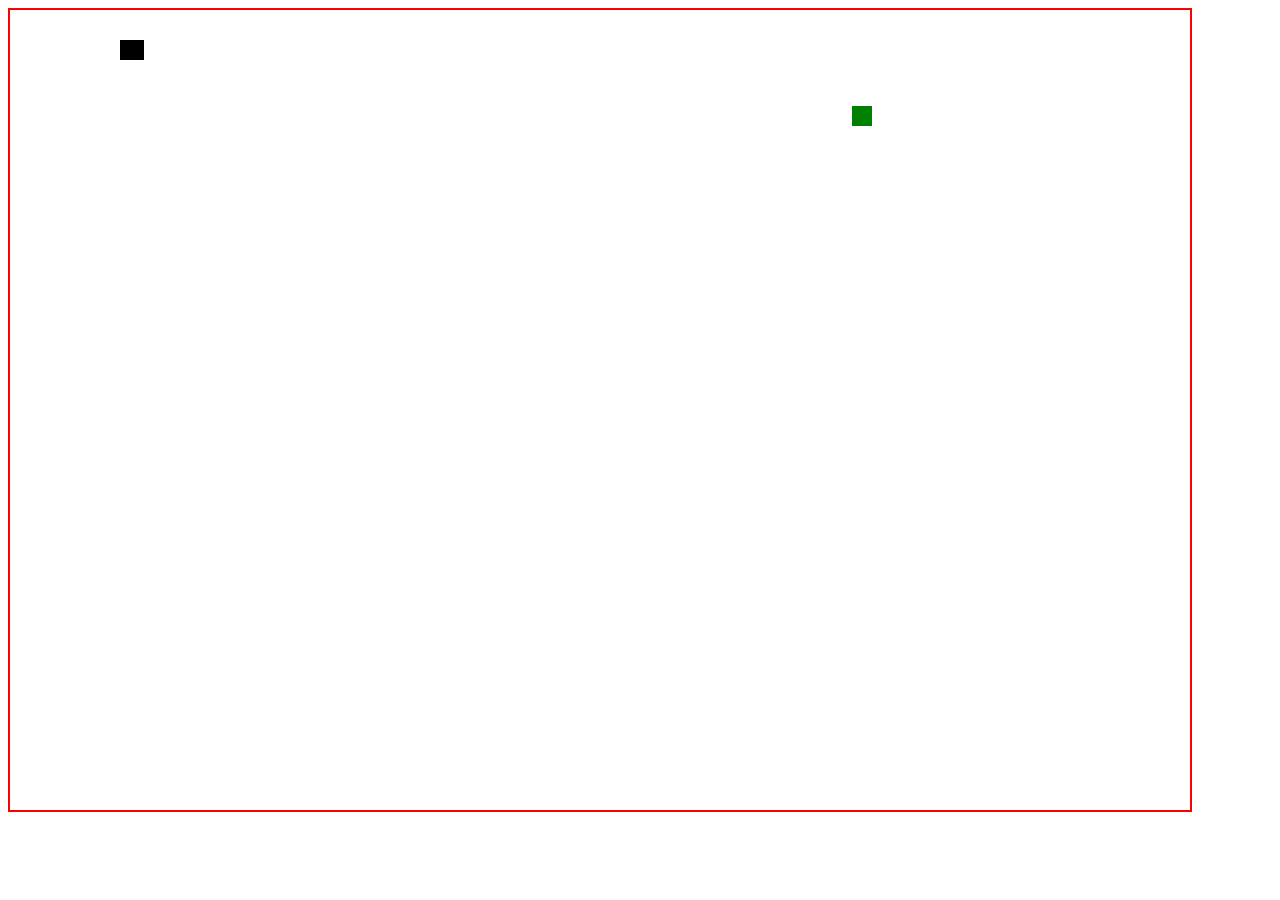
==== index2.html @ 8636dbc4 "Initial commit - Seed and Snake class" ====
<!DOCTYPE html>
<html lang="en">

<head>
    <meta charset="UTF-8">
    <meta name="viewport" content="width=device-width, initial-scale=1.0">
    <title>Document</title>
    <style>
        canvas {
            border: 2px solid red;
        }
    </style>
</head>

<body>
    <canvas></canvas>
    <img src="https://encrypted-tbn0.gstatic.com/images?q=tbn:ANd9GcRL6Rj7E1dqHWiMT33Rr7EFc34uVtXqiTkh9uNz-lD7SEbsfMCo884XtiRzryrQamuZ5Qc&usqp=CAU"
        alt="das" style="display: none;">
    <script src="./Snake.js"></script>
    <script src="./Seed.js"></script>
    <script>
        const canvas = document.querySelector('canvas')
        canvas.width = innerWidth - 100
        canvas.height = innerHeight - 100
        const context = canvas.getContext('2d')
        const _snake = new Snake(context)
        const _seed = new Seed(context, _snake, canvas)
        const image = document.querySelector('img')
        var obj_animation = null
        _seed.newSeed()
        function animate() {
            obj_animation = requestAnimationFrame(animate)
            context.clearRect(0, 0, innerWidth, innerHeight)
            _seed.draw()
            _snake.draw()
            if (_snake.x < 0 || _snake.x > canvas.width - _snake.size || _snake.y < 0 || _snake.y > canvas.height - _snake.size) {
                cancelAnimationFrame(obj_animation)
                if (confirm('game over? Start again?')) {
                    _snake.snake_length = [[_snake.size, _snake.size]]
                    _snake.x = 10 + _snake.size
                    _snake.y = 10 + _snake.size
                    _snake.speed = 2
                    _snake.direction = 'right'
                    requestAnimationFrame(animate)
                }
            }
            _seed.isEat()
        }
        window.addEventListener('keydown', function (e) {
            switch (e.key) {
                case 'ArrowLeft':
                case 'a':
                    {
                        preventGoBack('left', 'right')
                        break
                    }
                case 'ArrowRight':
                case 'd':
                    {
                        preventGoBack('right', 'left')
                        break
                    }
                case 'ArrowUp':
                case 'w':
                    {
                        preventGoBack('up', 'down')
                        break
                    }
                case 'ArrowDown':
                case 's':
                    {
                        preventGoBack('down', 'up')
                        break
                    }
            }
        })
        animate()
        function preventGoBack(direction, preventDirection) {
            if (_snake.direction !== preventDirection || _snake.speed == 0) {
                if (_snake.direction === direction) _snake.speed += 5
                else _snake.speed = 2
                _snake.direction = direction
            }
            else {
                _snake.speed -= 5
                if (_snake.speed < 0) _snake.speed = 0

            }
        }
    </script>
</body>

</html>
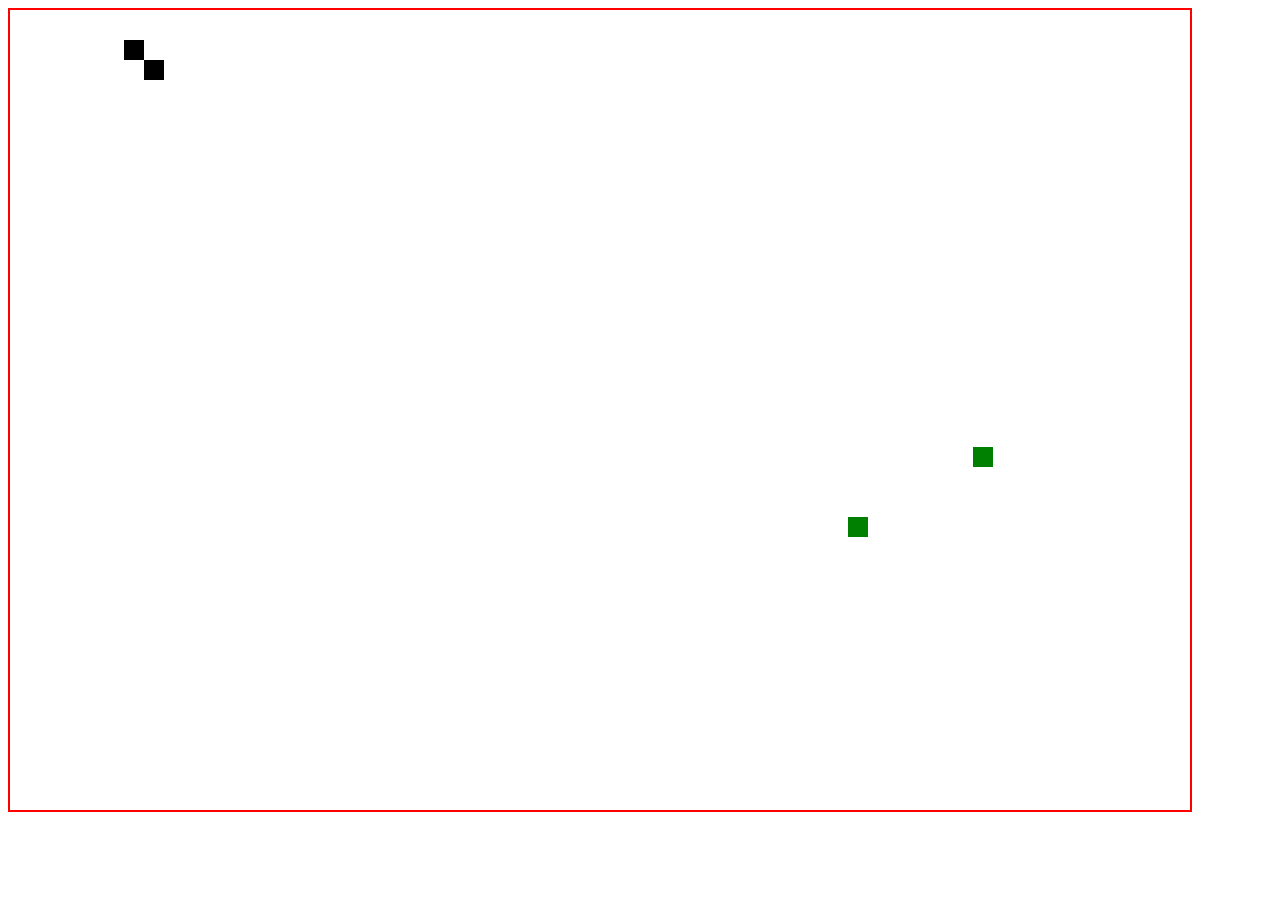
==== commit 0425412f: "Snake Control, seed can eaten by multiple snake" ====
--- a/index2.html
+++ b/index2.html
@@ -18,21 +18,29 @@
         alt="das" style="display: none;">
     <script src="./Snake.js"></script>
     <script src="./Seed.js"></script>
+    <script src="./SnakeControl.js"></script>
     <script>
         const canvas = document.querySelector('canvas')
         canvas.width = innerWidth - 100
         canvas.height = innerHeight - 100
         const context = canvas.getContext('2d')
         const _snake = new Snake(context)
-        const _seed = new Seed(context, _snake, canvas)
+        const _snake2 = new Snake(context)
+        _snake2.x += _snake2.size
+        _snake2.y += _snake2.size
+        const _seed = new Seed(context, [_snake, _snake2], canvas)
+        const _seed2 = new Seed(context, [_snake, _snake2], canvas)
         const image = document.querySelector('img')
+        _seed.newSeed()
+        _seed2.newSeed()
         var obj_animation = null
-        _seed.newSeed()
         function animate() {
             obj_animation = requestAnimationFrame(animate)
             context.clearRect(0, 0, innerWidth, innerHeight)
             _seed.draw()
+            _seed2.draw()
             _snake.draw()
+            _snake2.draw()
             if (_snake.x < 0 || _snake.x > canvas.width - _snake.size || _snake.y < 0 || _snake.y > canvas.height - _snake.size) {
                 cancelAnimationFrame(obj_animation)
                 if (confirm('game over? Start again?')) {
@@ -44,49 +52,13 @@
                     requestAnimationFrame(animate)
                 }
             }
-            _seed.isEat()
+            _seed.isEat();
+            _seed2.isEat();
         }
-        window.addEventListener('keydown', function (e) {
-            switch (e.key) {
-                case 'ArrowLeft':
-                case 'a':
-                    {
-                        preventGoBack('left', 'right')
-                        break
-                    }
-                case 'ArrowRight':
-                case 'd':
-                    {
-                        preventGoBack('right', 'left')
-                        break
-                    }
-                case 'ArrowUp':
-                case 'w':
-                    {
-                        preventGoBack('up', 'down')
-                        break
-                    }
-                case 'ArrowDown':
-                case 's':
-                    {
-                        preventGoBack('down', 'up')
-                        break
-                    }
-            }
-        })
-        animate()
-        function preventGoBack(direction, preventDirection) {
-            if (_snake.direction !== preventDirection || _snake.speed == 0) {
-                if (_snake.direction === direction) _snake.speed += 5
-                else _snake.speed = 2
-                _snake.direction = direction
-            }
-            else {
-                _snake.speed -= 5
-                if (_snake.speed < 0) _snake.speed = 0
+        animate();
 
-            }
-        }
+        (new SnakeControl(_snake, window)).keyDownEvent();
+        (new SnakeControl(_snake2, window)).keyDownEvent()
     </script>
 </body>
 
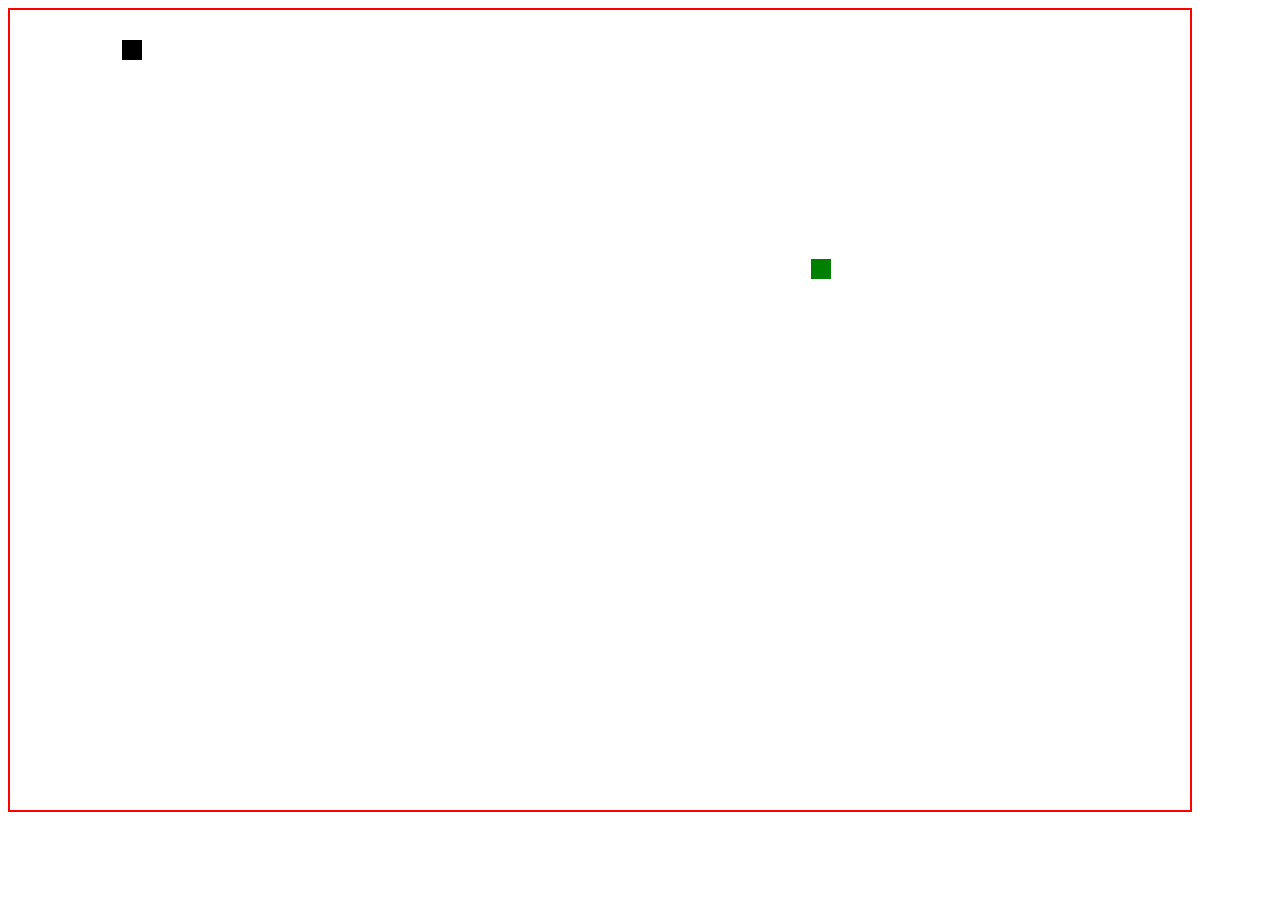
==== commit dab0ed2e: "just one snake and one seed" ====
--- a/index2.html
+++ b/index2.html
@@ -19,28 +19,22 @@
     <script src="./Snake.js"></script>
     <script src="./Seed.js"></script>
     <script src="./SnakeControl.js"></script>
+    <script src="./rules/BaseRule.js"></script>
     <script>
         const canvas = document.querySelector('canvas')
         canvas.width = innerWidth - 100
         canvas.height = innerHeight - 100
         const context = canvas.getContext('2d')
         const _snake = new Snake(context)
-        const _snake2 = new Snake(context)
-        _snake2.x += _snake2.size
-        _snake2.y += _snake2.size
-        const _seed = new Seed(context, [_snake, _snake2], canvas)
-        const _seed2 = new Seed(context, [_snake, _snake2], canvas)
+        const _seed = new Seed(context, [_snake], canvas)
         const image = document.querySelector('img')
         _seed.newSeed()
-        _seed2.newSeed()
         var obj_animation = null
         function animate() {
             obj_animation = requestAnimationFrame(animate)
             context.clearRect(0, 0, innerWidth, innerHeight)
             _seed.draw()
-            _seed2.draw()
             _snake.draw()
-            _snake2.draw()
             if (_snake.x < 0 || _snake.x > canvas.width - _snake.size || _snake.y < 0 || _snake.y > canvas.height - _snake.size) {
                 cancelAnimationFrame(obj_animation)
                 if (confirm('game over? Start again?')) {
@@ -53,12 +47,10 @@
                 }
             }
             _seed.isEat();
-            _seed2.isEat();
         }
         animate();
 
         (new SnakeControl(_snake, window)).keyDownEvent();
-        (new SnakeControl(_snake2, window)).keyDownEvent()
     </script>
 </body>
 
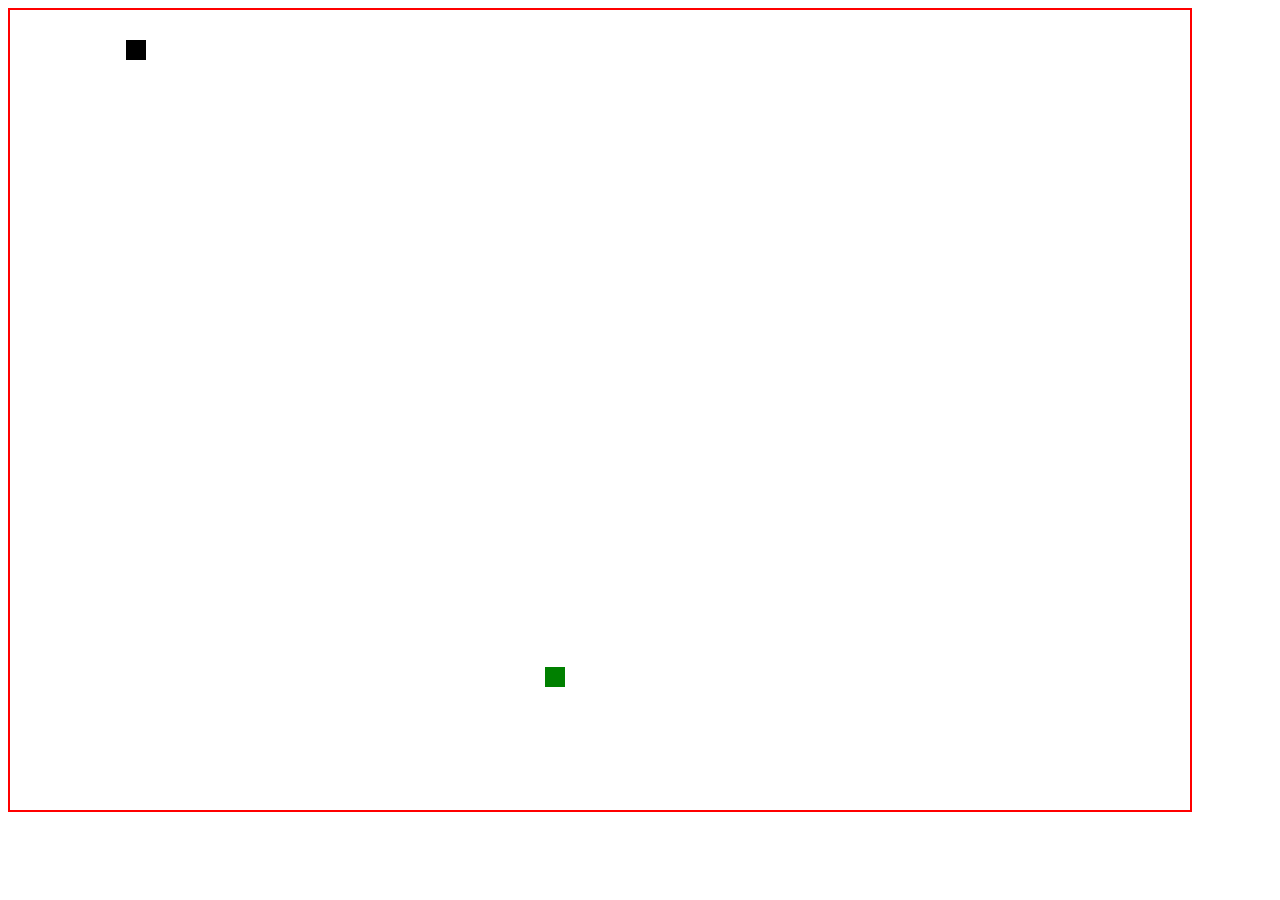
==== commit f1a7d141: "create rule for specific snake" ====
--- a/index2.html
+++ b/index2.html
@@ -19,13 +19,14 @@
     <script src="./Snake.js"></script>
     <script src="./Seed.js"></script>
     <script src="./SnakeControl.js"></script>
-    <script src="./rules/BaseRule.js"></script>
+    <script src="./Rules/ReachEdge.js"></script>
     <script>
         const canvas = document.querySelector('canvas')
         canvas.width = innerWidth - 100
         canvas.height = innerHeight - 100
         const context = canvas.getContext('2d')
         const _snake = new Snake(context)
+        _snake.createSnakeRule(new ReachEdge(_snake, canvas, gameOver));
         const _seed = new Seed(context, [_snake], canvas)
         const image = document.querySelector('img')
         _seed.newSeed()
@@ -35,22 +36,23 @@
             context.clearRect(0, 0, innerWidth, innerHeight)
             _seed.draw()
             _snake.draw()
-            if (_snake.x < 0 || _snake.x > canvas.width - _snake.size || _snake.y < 0 || _snake.y > canvas.height - _snake.size) {
-                cancelAnimationFrame(obj_animation)
-                if (confirm('game over? Start again?')) {
-                    _snake.snake_length = [[_snake.size, _snake.size]]
-                    _snake.x = 10 + _snake.size
-                    _snake.y = 10 + _snake.size
-                    _snake.speed = 2
-                    _snake.direction = 'right'
-                    requestAnimationFrame(animate)
-                }
-            }
             _seed.isEat();
         }
         animate();
 
         (new SnakeControl(_snake, window)).keyDownEvent();
+        function gameOver() {
+            cancelAnimationFrame(obj_animation)
+            if (confirm('game over? Start again?')) startGame()
+        }
+        function startGame() {
+            _snake.snake_length = [[_snake.size, _snake.size]]
+            _snake.x = 10 + _snake.size
+            _snake.y = 10 + _snake.size
+            _snake.speed = 2
+            _snake.direction = 'right'
+            requestAnimationFrame(animate)
+        }
     </script>
 </body>
 
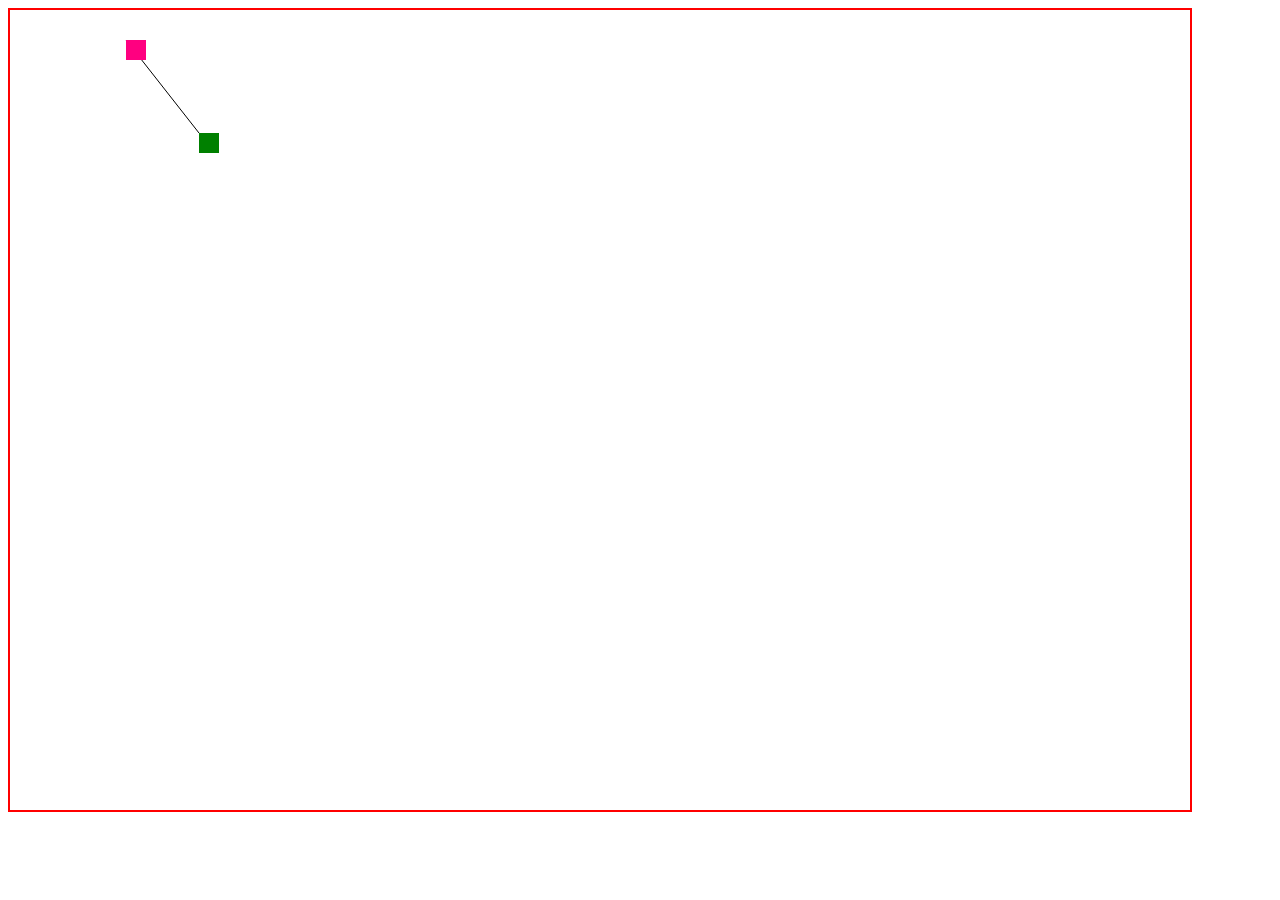
==== commit bbdd6ba3: "using tongue, snake eat more accuracy using rect path 2d instead arc" ====
--- a/index2.html
+++ b/index2.html
@@ -20,14 +20,17 @@
     <script src="./Seed.js"></script>
     <script src="./SnakeControl.js"></script>
     <script src="./Rules/ReachEdge.js"></script>
+    <script src="./Rules/UseTongue.js"></script>
     <script>
         const canvas = document.querySelector('canvas')
         canvas.width = innerWidth - 100
         canvas.height = innerHeight - 100
         const context = canvas.getContext('2d')
         const _snake = new Snake(context)
+        const _seed = new Seed(context, [_snake], canvas)
         _snake.createSnakeRule(new ReachEdge(_snake, canvas, gameOver));
-        const _seed = new Seed(context, [_snake], canvas)
+        _snake.createSnakeRule(new UseTongue(context, _snake, _seed));
+
         const image = document.querySelector('img')
         _seed.newSeed()
         var obj_animation = null
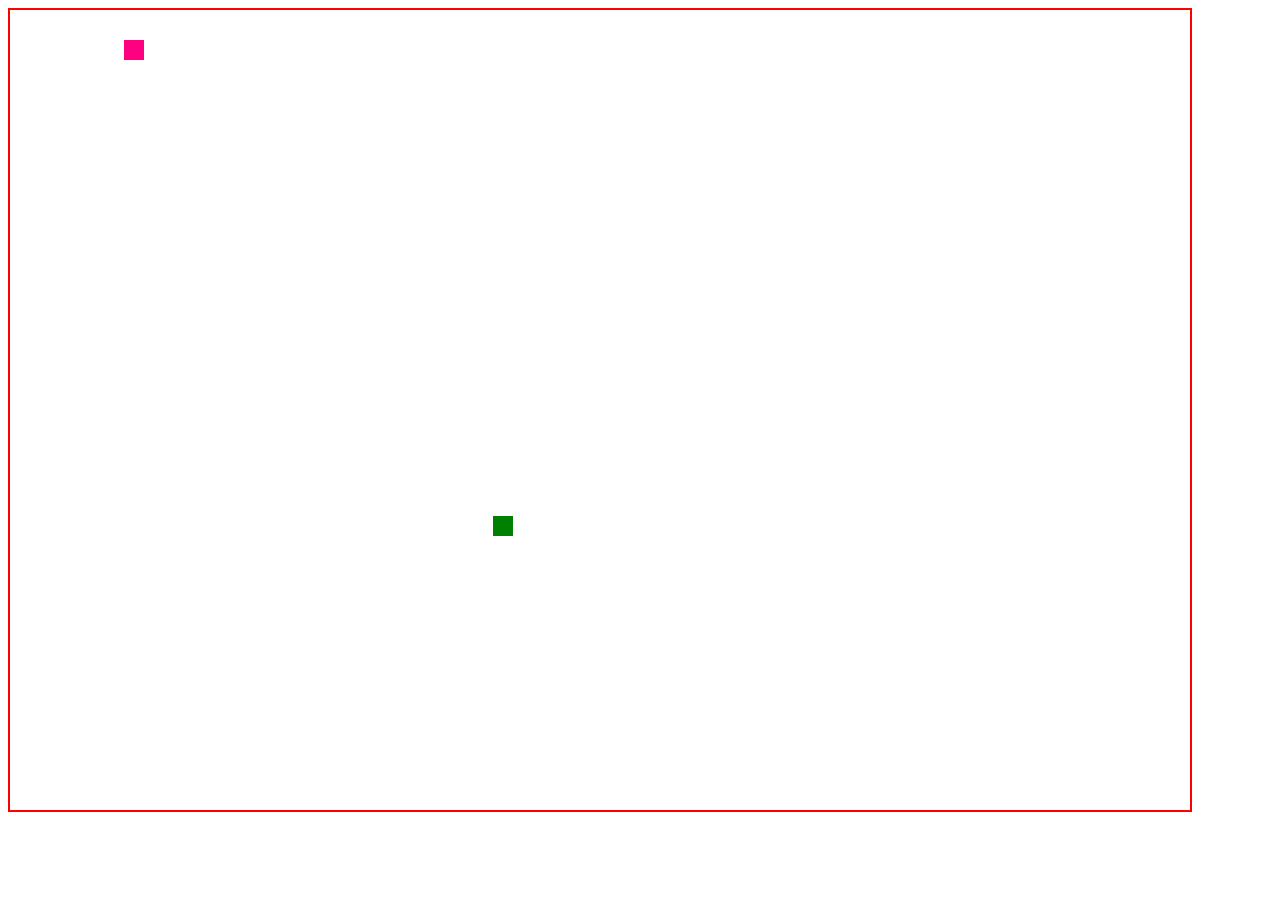
==== commit bada8225: "snake teleport" ====
--- a/index2.html
+++ b/index2.html
@@ -14,13 +14,14 @@
 
 <body>
     <canvas></canvas>
-    <img src="https://encrypted-tbn0.gstatic.com/images?q=tbn:ANd9GcRL6Rj7E1dqHWiMT33Rr7EFc34uVtXqiTkh9uNz-lD7SEbsfMCo884XtiRzryrQamuZ5Qc&usqp=CAU"
-        alt="das" style="display: none;">
+    <img src="https://www.pngitem.com/pimgs/m/148-1484218_black-hole-png-transparent-black-hole-png-png.png" alt="das"
+        style="display: none;">
     <script src="./Snake.js"></script>
     <script src="./Seed.js"></script>
     <script src="./SnakeControl.js"></script>
     <script src="./Rules/ReachEdge.js"></script>
     <script src="./Rules/UseTongue.js"></script>
+    <script src="./Rules/Teleport.js"></script>
     <script>
         const canvas = document.querySelector('canvas')
         canvas.width = innerWidth - 100
@@ -30,8 +31,9 @@
         const _seed = new Seed(context, [_snake], canvas)
         _snake.createSnakeRule(new ReachEdge(_snake, canvas, gameOver));
         _snake.createSnakeRule(new UseTongue(context, _snake, _seed));
+        const image = document.querySelector('img')
+        _snake.createSnakeRule(new Teleport(canvas, context, _snake, image));
 
-        const image = document.querySelector('img')
         _seed.newSeed()
         var obj_animation = null
         function animate() {
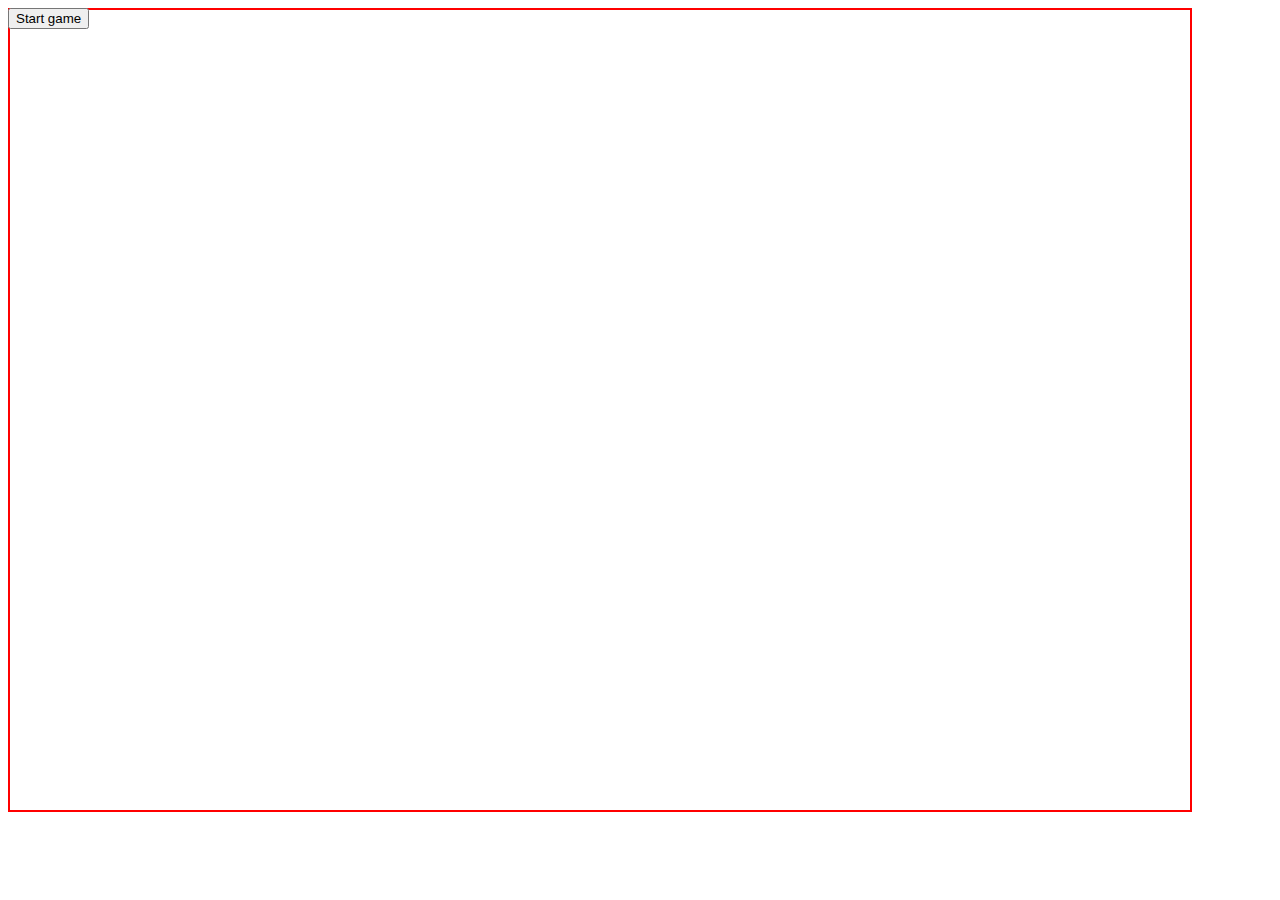
==== commit ba106b22: "spawn snake, init and reset game function, play button, resize event, fix animation frame when decli" ====
--- a/index2.html
+++ b/index2.html
@@ -9,10 +9,15 @@
         canvas {
             border: 2px solid red;
         }
+
+        #btn-play {
+            position: absolute;
+        }
     </style>
 </head>
 
 <body>
+    <button id="btn-play">Start game</button>
     <canvas></canvas>
     <img src="https://www.pngitem.com/pimgs/m/148-1484218_black-hole-png-transparent-black-hole-png-png.png" alt="das"
         style="display: none;">
@@ -22,20 +27,18 @@
     <script src="./Rules/ReachEdge.js"></script>
     <script src="./Rules/UseTongue.js"></script>
     <script src="./Rules/Teleport.js"></script>
+    <script src="./Rules/SpawnSnake.js"></script>
     <script>
         const canvas = document.querySelector('canvas')
         canvas.width = innerWidth - 100
         canvas.height = innerHeight - 100
         const context = canvas.getContext('2d')
-        const _snake = new Snake(context)
-        const _seed = new Seed(context, [_snake], canvas)
-        _snake.createSnakeRule(new ReachEdge(_snake, canvas, gameOver));
-        _snake.createSnakeRule(new UseTongue(context, _snake, _seed));
-        const image = document.querySelector('img')
-        _snake.createSnakeRule(new Teleport(canvas, context, _snake, image));
-
-        _seed.newSeed()
-        var obj_animation = null
+        window.addEventListener('resize', () => {
+            canvas.width = innerWidth - 100
+            canvas.height = innerHeight - 100
+        })
+        var _snake, _seed, image, obj_animation, snakeControl;
+        initGame();
         function animate() {
             obj_animation = requestAnimationFrame(animate)
             context.clearRect(0, 0, innerWidth, innerHeight)
@@ -43,21 +46,43 @@
             _snake.draw()
             _seed.isEat();
         }
-        animate();
-
-        (new SnakeControl(_snake, window)).keyDownEvent();
         function gameOver() {
-            cancelAnimationFrame(obj_animation)
             if (confirm('game over? Start again?')) startGame()
         }
         function startGame() {
-            _snake.snake_length = [[_snake.size, _snake.size]]
-            _snake.x = 10 + _snake.size
-            _snake.y = 10 + _snake.size
-            _snake.speed = 2
-            _snake.direction = 'right'
-            requestAnimationFrame(animate)
+            cancelAnimationFrame(obj_animation)
+            initGame()
+            _seed.newSeed()
+            animate();
         }
+        function initGame() {
+            _snake = new Snake(context)
+            _seed = new Seed(context, [_snake], canvas)
+            _snake.createSnakeRule(new ReachEdge(_snake, canvas, gameOver));
+            _snake.createSnakeRule(new UseTongue(context, _snake, _seed));
+            image = document.querySelector('img')
+            _snake.createSnakeRule(new Teleport(canvas, context, _snake, image));
+            obj_animation = null
+            snakeControl = (new SnakeControl(_snake, window))
+            snakeControl.keyDownEvent();
+            snakeControl.key_status['e'] = false
+            snakeControl.addSnakeRule('keydown', 'e', function () {
+                if (snakeControl.key_status['e'] == false) {
+                    snakeControl.key_status['e'] = true;
+                    let newSnake = new Snake(context)
+                    newSnake.createSnakeRule(new ReachEdge(newSnake, canvas, function () {
+                        _snake.rules.pop()
+                        snakeControl.key_status['e'] = false
+                    }))
+                    newSnake.createSnakeRule(new UseTongue(context, newSnake, _seed));
+                    let img = document.createElement('img')
+                    img.src = 'https://png.pngtree.com/element_our/20190529/ourmid/pngtree-blue-vortex-black-hole-image_1199231.jpg'
+                    newSnake.createSnakeRule(new Teleport(canvas, context, newSnake, img));
+                    (new SpawnSnake(_snake, newSnake, _seed))()
+                }
+            });
+        }
+        document.querySelector('#btn-play').onclick = startGame
     </script>
 </body>
 
